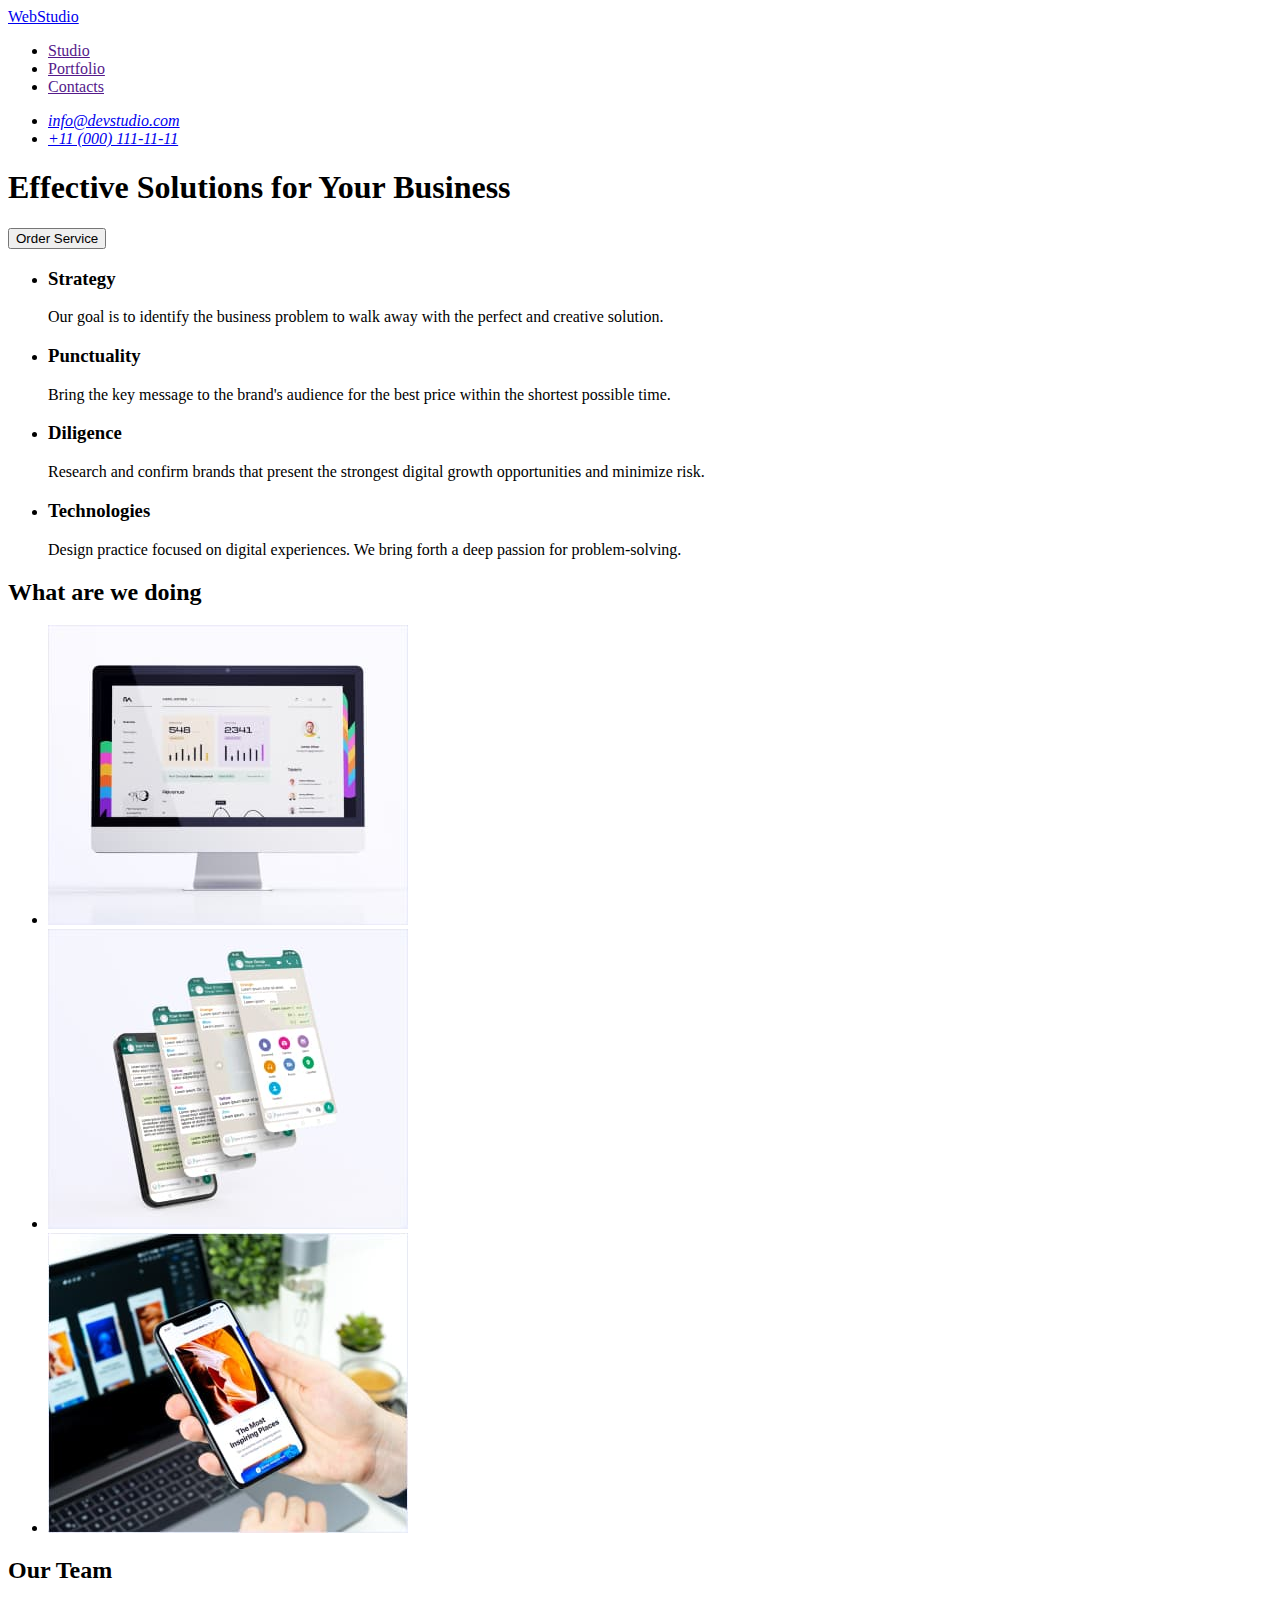
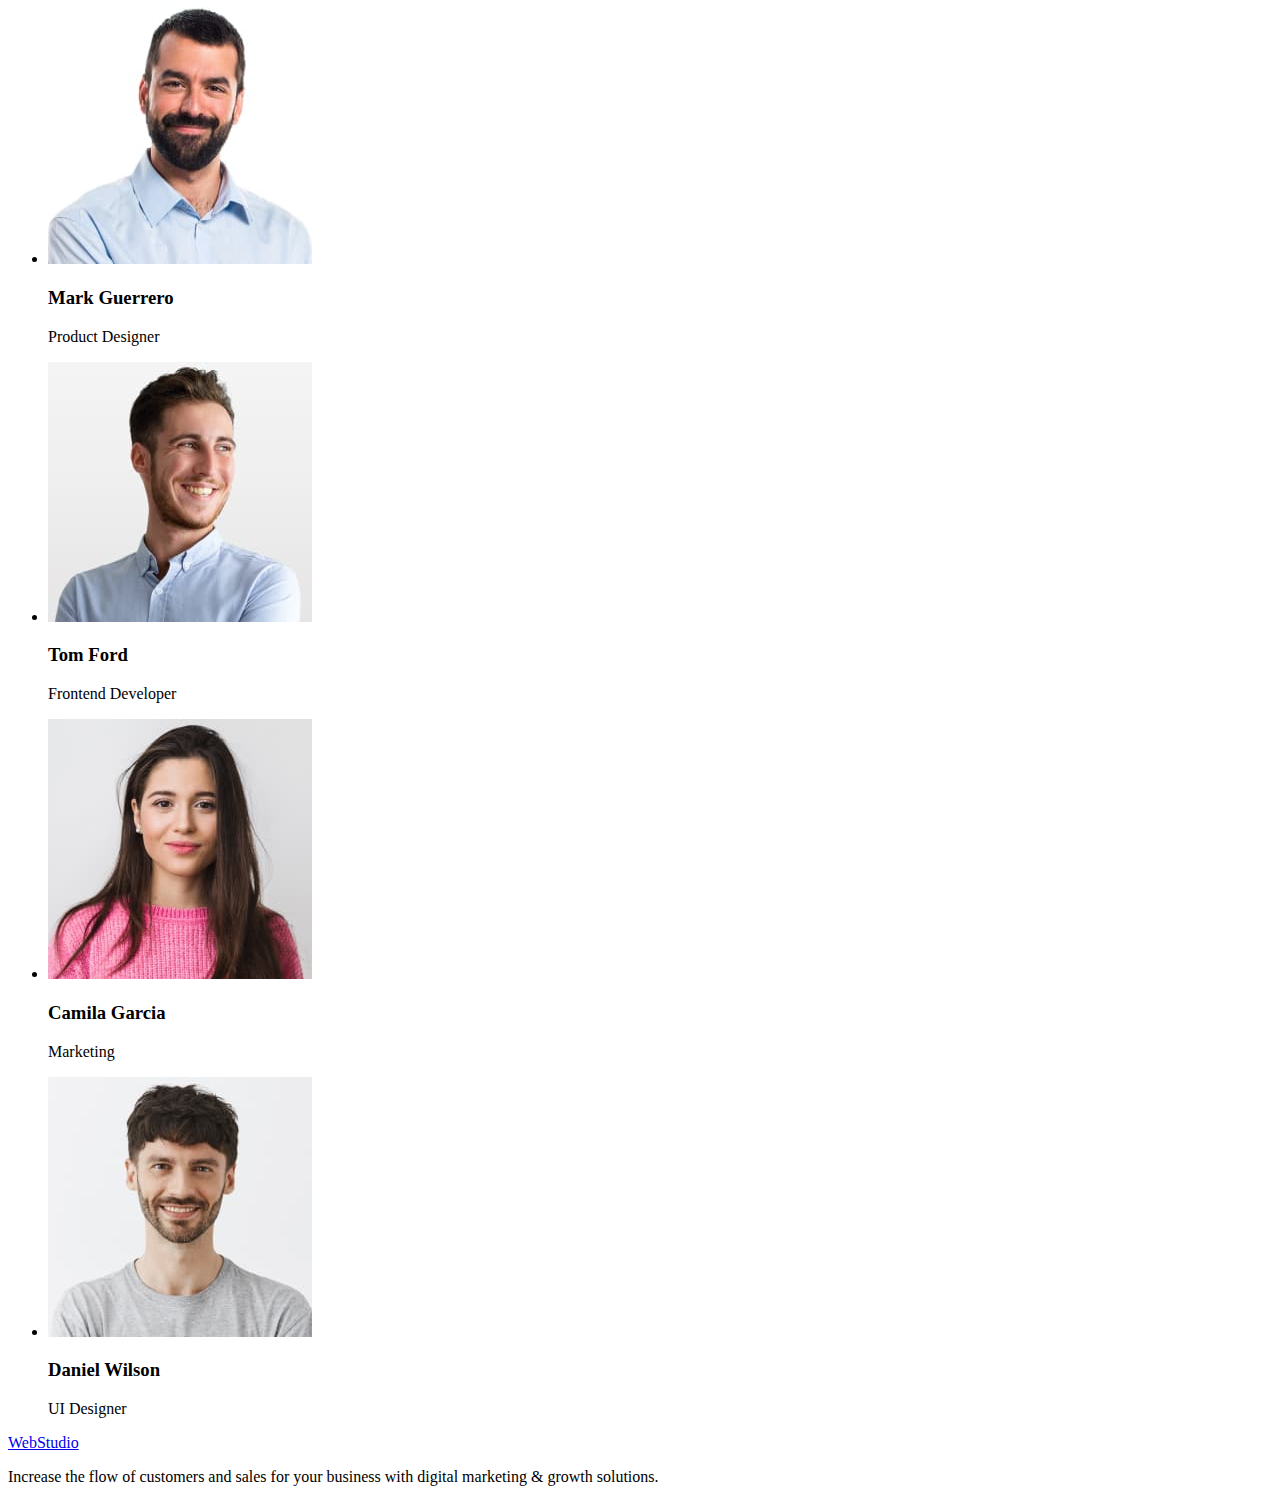
==== index.html @ b8c1d17b "Initial commit" ====
<!DOCTYPE html>
<html lang="en">
  <head>
    <meta charset="UTF-8" />
    <meta http-equiv="X-UA-Compatible" content="IE=edge" />
    <meta name="viewport" content="width=device-width, initial-scale=1.0" />
    <title>WebStudio</title>
  </head>
  <body>
    <!-- HEADER -->

    <header>
      <nav>
        <a href="./index.html">WebStudio</a>
        <ul>
          <li>
            <a href="">Studio</a>
          </li>
          <li>
            <a href="">Portfolio</a>
          </li>
          <li>
            <a href="">Contacts</a>
          </li>
        </ul>
      </nav>
      <address>
        <ul>
          <li>
            <a href="mailto:info@devstudio.com">info@devstudio.com</a>
          </li>
          <li>
            <a href="tel:+110001111111">+11 (000) 111-11-11</a>
          </li>
        </ul>
      </address>
    </header>

    <!-- MAIN -->

    <main>
      <!-- SECTION HERO -->

      <section>
        <h1>Effective Solutions for Your Business</h1>
        <button type="button">Order Service</button>
      </section>

      <!-- SECTION ADVANTAGES -->

      <section>
        <h2 hidden>Our advantages</h2>
        <ul>
          <li>
            <h3>Strategy</h3>
            <p>
              Our goal is to identify the business problem to walk away with the
              perfect and creative solution.
            </p>
          </li>
          <li>
            <h3>Punctuality</h3>
            <p>
              Bring the key message to the brand's audience for the best price
              within the shortest possible time.
            </p>
          </li>
          <li>
            <h3>Diligence</h3>
            <p>
              Research and confirm brands that present the strongest digital
              growth opportunities and minimize risk.
            </p>
          </li>
          <li>
            <h3>Technologies</h3>
            <p>
              Design practice focused on digital experiences. We bring forth a
              deep passion for problem-solving.
            </p>
          </li>
        </ul>
      </section>

      <!-- SECTION WHAT WE ARE DOING -->

      <section>
        <h2>What are we doing</h2>
        <ul>
          <li>
            <img
              src="./images/monitor.jpg"
              alt="monitor with website"
              width="360"
              height="300"
            />
          </li>
          <li>
            <img
              src="./images/app.jpg"
              alt="messenger app"
              width="360"
              height="300"
            />
          </li>
          <li>
            <img
              src="./images/phone.jpg"
              alt="phone in the hand"
              width="360"
              height="300"
            />
          </li>
        </ul>
      </section>

      <!-- SECTION OUR TEAM -->

      <section>
        <h2>Our Team</h2>
        <ul>
          <li>
            <img
              src="./images/img_mark.jpg"
              alt="photo of Mark Guerrero"
              width="264"
              height="260"
            />
            <h3>Mark Guerrero</h3>
            <p>Product Designer</p>
          </li>
          <li>
            <img
              src="./images/img_tom.jpg"
              alt="photo of Tom Ford"
              width="264"
              height="260"
            />
            <h3>Tom Ford</h3>
            <p>Frontend Developer</p>
          </li>
          <li>
            <img
              src="./images/img_camila.jpg"
              alt="photo of Camila Garcia"
              width="264"
              height="260"
            />
            <h3>Camila Garcia</h3>
            <p>Marketing</p>
          </li>
          <li>
            <img
              src="./images/img_daniel.jpg"
              alt="photo of Daniel Wilson"
              width="264"
              height="260"
            />
            <h3>Daniel Wilson</h3>
            <p>UI Designer</p>
          </li>
        </ul>
      </section>
    </main>

    <!-- FOOTER -->

    <footer>
      <a href="./index.html">WebStudio</a>
      <p>
        Increase the flow of customers and sales for your business with digital
        marketing & growth solutions.
      </p>
    </footer>
  </body>
</html>
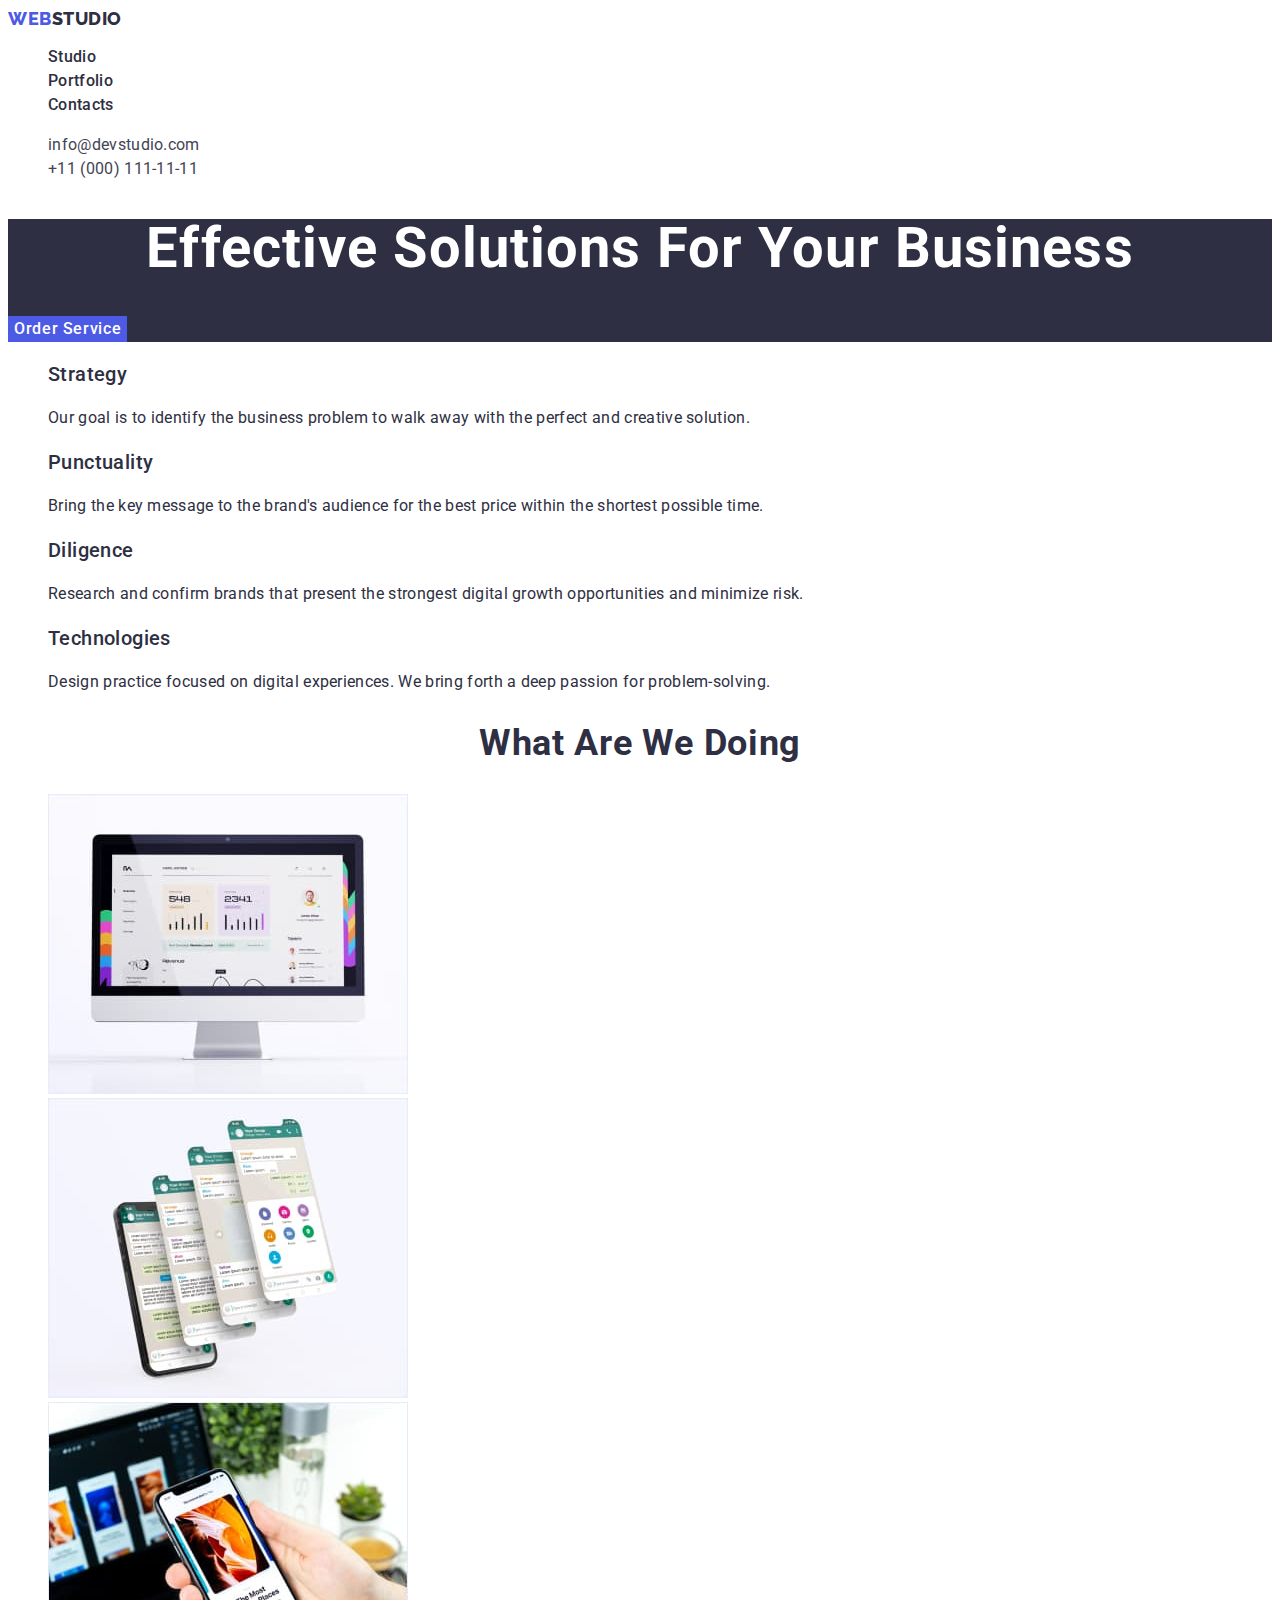
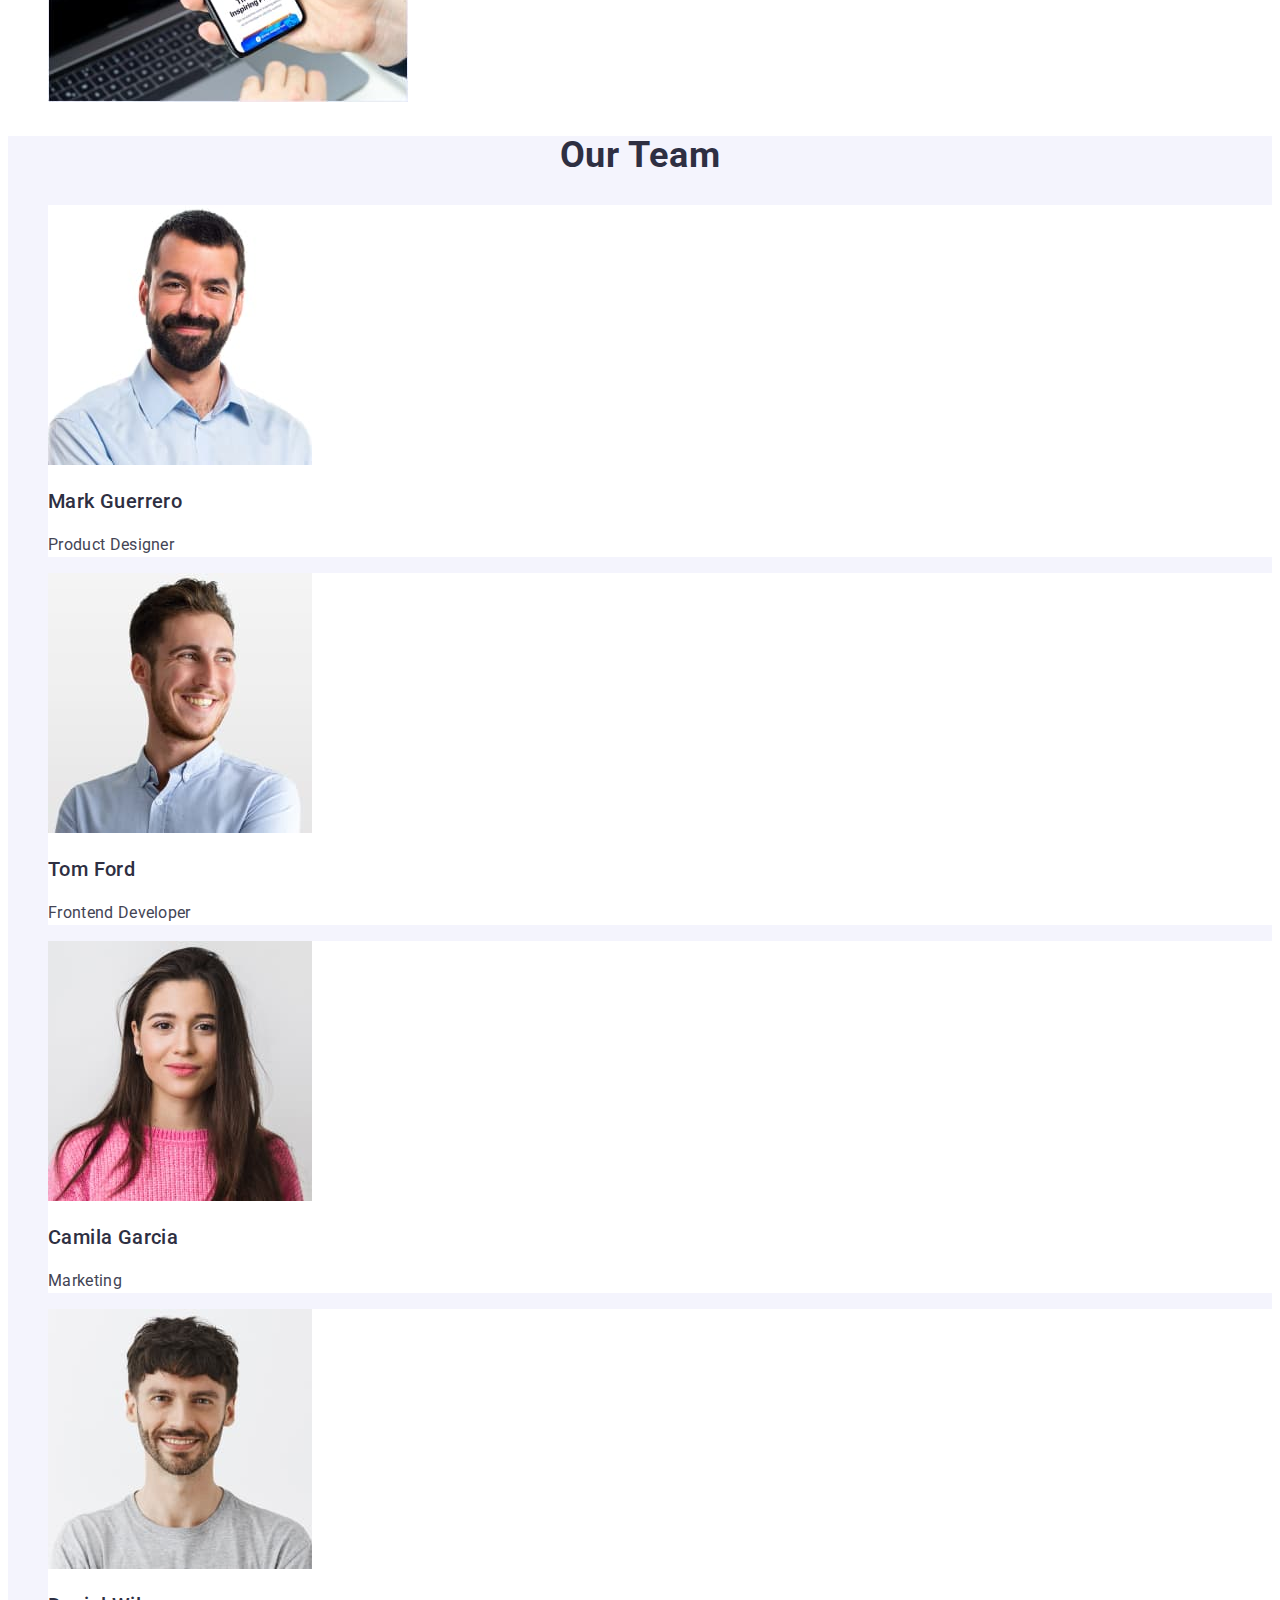
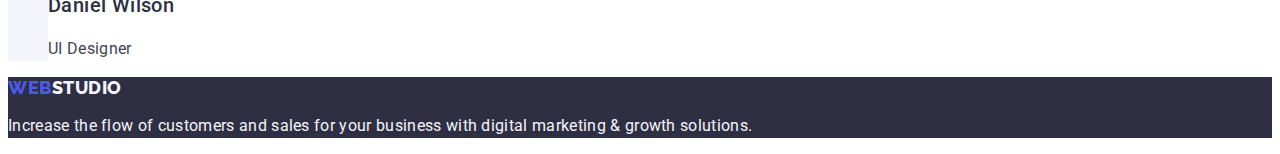
==== commit b1be00d6: "made portfolio.html+css" ====
--- a/index.html
+++ b/index.html
@@ -4,6 +4,13 @@
     <meta charset="UTF-8" />
     <meta http-equiv="X-UA-Compatible" content="IE=edge" />
     <meta name="viewport" content="width=device-width, initial-scale=1.0" />
+    <link rel="preconnect" href="https://fonts.googleapis.com" />
+    <link rel="preconnect" href="https://fonts.gstatic.com" crossorigin />
+    <link
+      href="https://fonts.googleapis.com/css2?family=Raleway:wght@800&family=Roboto:wght@400;500;700;900&display=swap"
+      rel="stylesheet"
+    />
+    <link rel="stylesheet" href="./css/styles.css" />
     <title>WebStudio</title>
   </head>
   <body>
@@ -11,26 +18,32 @@
 
     <header>
       <nav>
-        <a href="./index.html">WebStudio</a>
-        <ul>
+        <a class="logo link" href="./index.html"
+          >Web<span class="logo-part">Studio</span></a
+        >
+        <ul class="list">
           <li>
-            <a href="">Studio</a>
+            <a class="nav-page link" href="./index.html">Studio</a>
           </li>
           <li>
-            <a href="">Portfolio</a>
+            <a class="nav-page link" href="./portfolio.html">Portfolio</a>
           </li>
           <li>
-            <a href="">Contacts</a>
+            <a class="nav-page link" href="">Contacts</a>
           </li>
         </ul>
       </nav>
-      <address>
-        <ul>
+      <address class="contact">
+        <ul class="list">
           <li>
-            <a href="mailto:info@devstudio.com">info@devstudio.com</a>
+            <a class="contact-info link" href="mailto:info@devstudio.com"
+              >info@devstudio.com</a
+            >
           </li>
           <li>
-            <a href="tel:+110001111111">+11 (000) 111-11-11</a>
+            <a class="contact-info link" href="tel:+110001111111"
+              >+11 (000) 111-11-11</a
+            >
           </li>
         </ul>
       </address>
@@ -41,40 +54,40 @@
     <main>
       <!-- SECTION HERO -->
 
-      <section>
-        <h1>Effective Solutions for Your Business</h1>
-        <button type="button">Order Service</button>
+      <section class="hero">
+        <h1 class="hero-title">Effective Solutions for Your Business</h1>
+        <button class="hero-button" type="button">Order Service</button>
       </section>
 
-      <!-- SECTION ADVANTAGES -->
+      <!-- SECTION BENEFITS -->
 
       <section>
-        <h2 hidden>Our advantages</h2>
-        <ul>
+        <h2 hidden>Our benefits</h2>
+        <ul class="list">
           <li>
-            <h3>Strategy</h3>
-            <p>
+            <h3 class="benefit-title">Strategy</h3>
+            <p class="benefit-descr">
               Our goal is to identify the business problem to walk away with the
               perfect and creative solution.
             </p>
           </li>
           <li>
-            <h3>Punctuality</h3>
-            <p>
+            <h3 class="benefit-title">Punctuality</h3>
+            <p class="benefit-descr">
               Bring the key message to the brand's audience for the best price
               within the shortest possible time.
             </p>
           </li>
           <li>
-            <h3>Diligence</h3>
-            <p>
+            <h3 class="benefit-title">Diligence</h3>
+            <p class="benefit-descr">
               Research and confirm brands that present the strongest digital
               growth opportunities and minimize risk.
             </p>
           </li>
           <li>
-            <h3>Technologies</h3>
-            <p>
+            <h3 class="benefit-title">Technologies</h3>
+            <p class="benefit-descr">
               Design practice focused on digital experiences. We bring forth a
               deep passion for problem-solving.
             </p>
@@ -84,9 +97,9 @@
 
       <!-- SECTION WHAT WE ARE DOING -->
 
-      <section>
-        <h2>What are we doing</h2>
-        <ul>
+      <section class="our-work">
+        <h2 class="our-work-title">What are we doing</h2>
+        <ul class="list">
           <li>
             <img
               src="./images/monitor.jpg"
@@ -116,48 +129,48 @@
 
       <!-- SECTION OUR TEAM -->
 
-      <section>
-        <h2>Our Team</h2>
-        <ul>
-          <li>
+      <section class="team">
+        <h2 class="team-title">Our team</h2>
+        <ul class="list">
+          <li class="team-item">
             <img
               src="./images/img_mark.jpg"
               alt="photo of Mark Guerrero"
               width="264"
               height="260"
             />
-            <h3>Mark Guerrero</h3>
-            <p>Product Designer</p>
+            <h3 class="personal-title">Mark Guerrero</h3>
+            <p class="team-descr">Product Designer</p>
           </li>
-          <li>
+          <li class="team-item">
             <img
               src="./images/img_tom.jpg"
               alt="photo of Tom Ford"
               width="264"
               height="260"
             />
-            <h3>Tom Ford</h3>
-            <p>Frontend Developer</p>
+            <h3 class="personal-title">Tom Ford</h3>
+            <p class="team-descr">Frontend Developer</p>
           </li>
-          <li>
+          <li class="team-item">
             <img
               src="./images/img_camila.jpg"
               alt="photo of Camila Garcia"
               width="264"
               height="260"
             />
-            <h3>Camila Garcia</h3>
-            <p>Marketing</p>
+            <h3 class="personal-title">Camila Garcia</h3>
+            <p class="team-descr">Marketing</p>
           </li>
-          <li>
+          <li class="team-item">
             <img
               src="./images/img_daniel.jpg"
               alt="photo of Daniel Wilson"
               width="264"
               height="260"
             />
-            <h3>Daniel Wilson</h3>
-            <p>UI Designer</p>
+            <h3 class="personal-title">Daniel Wilson</h3>
+            <p class="team-descr">UI Designer</p>
           </li>
         </ul>
       </section>
@@ -165,9 +178,11 @@
 
     <!-- FOOTER -->
 
-    <footer>
-      <a href="./index.html">WebStudio</a>
-      <p>
+    <footer class="page-footer">
+      <a class="logo link" href="./index.html"
+        >Web<span class="footer-logo-part">Studio</span></a
+      >
+      <p class="footer-info">
         Increase the flow of customers and sales for your business with digital
         marketing & growth solutions.
       </p>
--- a/css/styles.css
+++ b/css/styles.css
@@ -0,0 +1,217 @@
+:root {
+  --main-black-color: #434455;
+  --secondary-black-color: #2e2f42;
+  --brand-color: #4d5ae5;
+  --main-light-color: #ffffff;
+  --secondary-light-color: #f4f4fd;
+  --third-light-color: #e7e9fc;
+  --active-color: #404bbf;
+}
+
+body {
+  font-family: "Roboto", sans-serif;
+  color: var(--main-black-color);
+  background-color: var(--main-light-color);
+}
+
+/* PAGE STUDIO */
+
+/* HEADER */
+
+.link {
+  text-decoration: none;
+}
+
+.list {
+  list-style: none;
+}
+
+.logo {
+  font-family: "Raleway", sans-serif;
+  text-transform: uppercase;
+  color: var(--brand-color);
+  font-weight: 800;
+  font-size: 18px;
+  line-height: 1.17;
+  letter-spacing: 0.03em;
+}
+
+.logo-part {
+  color: var(--secondary-black-color);
+}
+
+.nav-page {
+  color: var(--secondary-black-color);
+  font-weight: 500;
+  font-size: 16px;
+  line-height: 1.5;
+  letter-spacing: 0.02em;
+}
+
+.nav-page:active,
+.nav-page:hover,
+.nav-page:focus {
+  color: var(--active-color);
+}
+
+.contact {
+  font-style: normal;
+}
+
+.contact-info {
+  color: var(--main-black-color);
+  font-style: normal;
+  font-size: 16px;
+  line-height: 1.5;
+  letter-spacing: 0.02em;
+}
+
+.contact-info:hover,
+.contact-info:focus {
+  color: var(--active-color);
+}
+
+/* MAIN */
+
+/* SECTION HERO */
+
+.hero {
+  background-color: var(--secondary-black-color);
+}
+
+.hero-title {
+  font-size: 56px;
+  line-height: 1.07;
+  color: var(--main-light-color);
+  text-transform: capitalize;
+  letter-spacing: 0.02em;
+  text-align: center;
+}
+
+.hero-button {
+  font-family: "Roboto", sans-serif;
+  font-weight: 500;
+  background-color: var(--brand-color);
+  font-size: 16px;
+  line-height: 1.5;
+  color: var(--main-light-color);
+  border: none;
+  letter-spacing: 0.04em;
+  cursor: pointer;
+}
+
+.hero-button:focus,
+.hero-button:hover,
+.hero-button:active {
+  background-color: var(--active-color);
+}
+
+/* SECTION BENEFITS */
+
+.benefit-title {
+  color: var(--secondary-black-color);
+  font-weight: 500;
+  font-size: 20px;
+  line-height: 1.2;
+  letter-spacing: 0.02em;
+}
+
+.benefit-descr {
+  font-size: 16px;
+  line-height: 1.5;
+  color: var(--secondary-black-color);
+  letter-spacing: 0.02em;
+}
+
+/* SECTION WHAT WE ARE DOING */
+
+.our-work-title {
+  color: var(--secondary-black-color);
+  font-size: 36px;
+  line-height: 1.11;
+  text-transform: capitalize;
+  letter-spacing: 0.02em;
+  text-align: center;
+}
+
+/* SECTION OUR TEAM */
+
+.team {
+  background-color: var(--secondary-light-color);
+}
+.team-item {
+  background-color: var(--main-light-color);
+}
+
+.team-title {
+  color: var(--secondary-black-color);
+  font-size: 36px;
+  line-height: 1.11;
+  letter-spacing: 0.02em;
+  text-transform: capitalize;
+  text-align: center;
+}
+.personal-title {
+  color: var(--secondary-black-color);
+  font-weight: 500;
+  font-size: 20px;
+  line-height: 1.2;
+  letter-spacing: 0.02em;
+}
+.team-descr {
+  font-size: 16px;
+  line-height: 1.5;
+  letter-spacing: 0.02em;
+}
+
+/* FOOTER */
+
+.page-footer {
+  background-color: var(--secondary-black-color);
+}
+
+.footer-logo-part {
+  color: var(--secondary-light-color);
+}
+
+.footer-info {
+  font-size: 16px;
+  line-height: 1.5;
+  color: var(--secondary-light-color);
+  letter-spacing: 0.02em;
+}
+
+/* PAGE PORTFOLIO */
+
+.portfolio-button {
+  font-family: "Roboto", sans-serif;
+  background-color: var(--secondary-light-color);
+  font-weight: 500;
+  font-size: 16px;
+  line-height: 1.5;
+  letter-spacing: 0.04em;
+  color: var(--brand-color);
+  border: none;
+  cursor: pointer;
+}
+
+.portfolio-button:hover,
+.portfolio-button:focus,
+.portfolio-button:active {
+  background-color: var(--active-color);
+  color: var(--main-light-color);
+}
+
+.project-title {
+  color: var(--secondary-black-color);
+  font-weight: 500;
+  font-size: 20px;
+  line-height: 1.2;
+  letter-spacing: 0.02em;
+}
+
+.project-name {
+  font-size: 16px;
+  line-height: 1.5;
+  letter-spacing: 0.02em;
+}
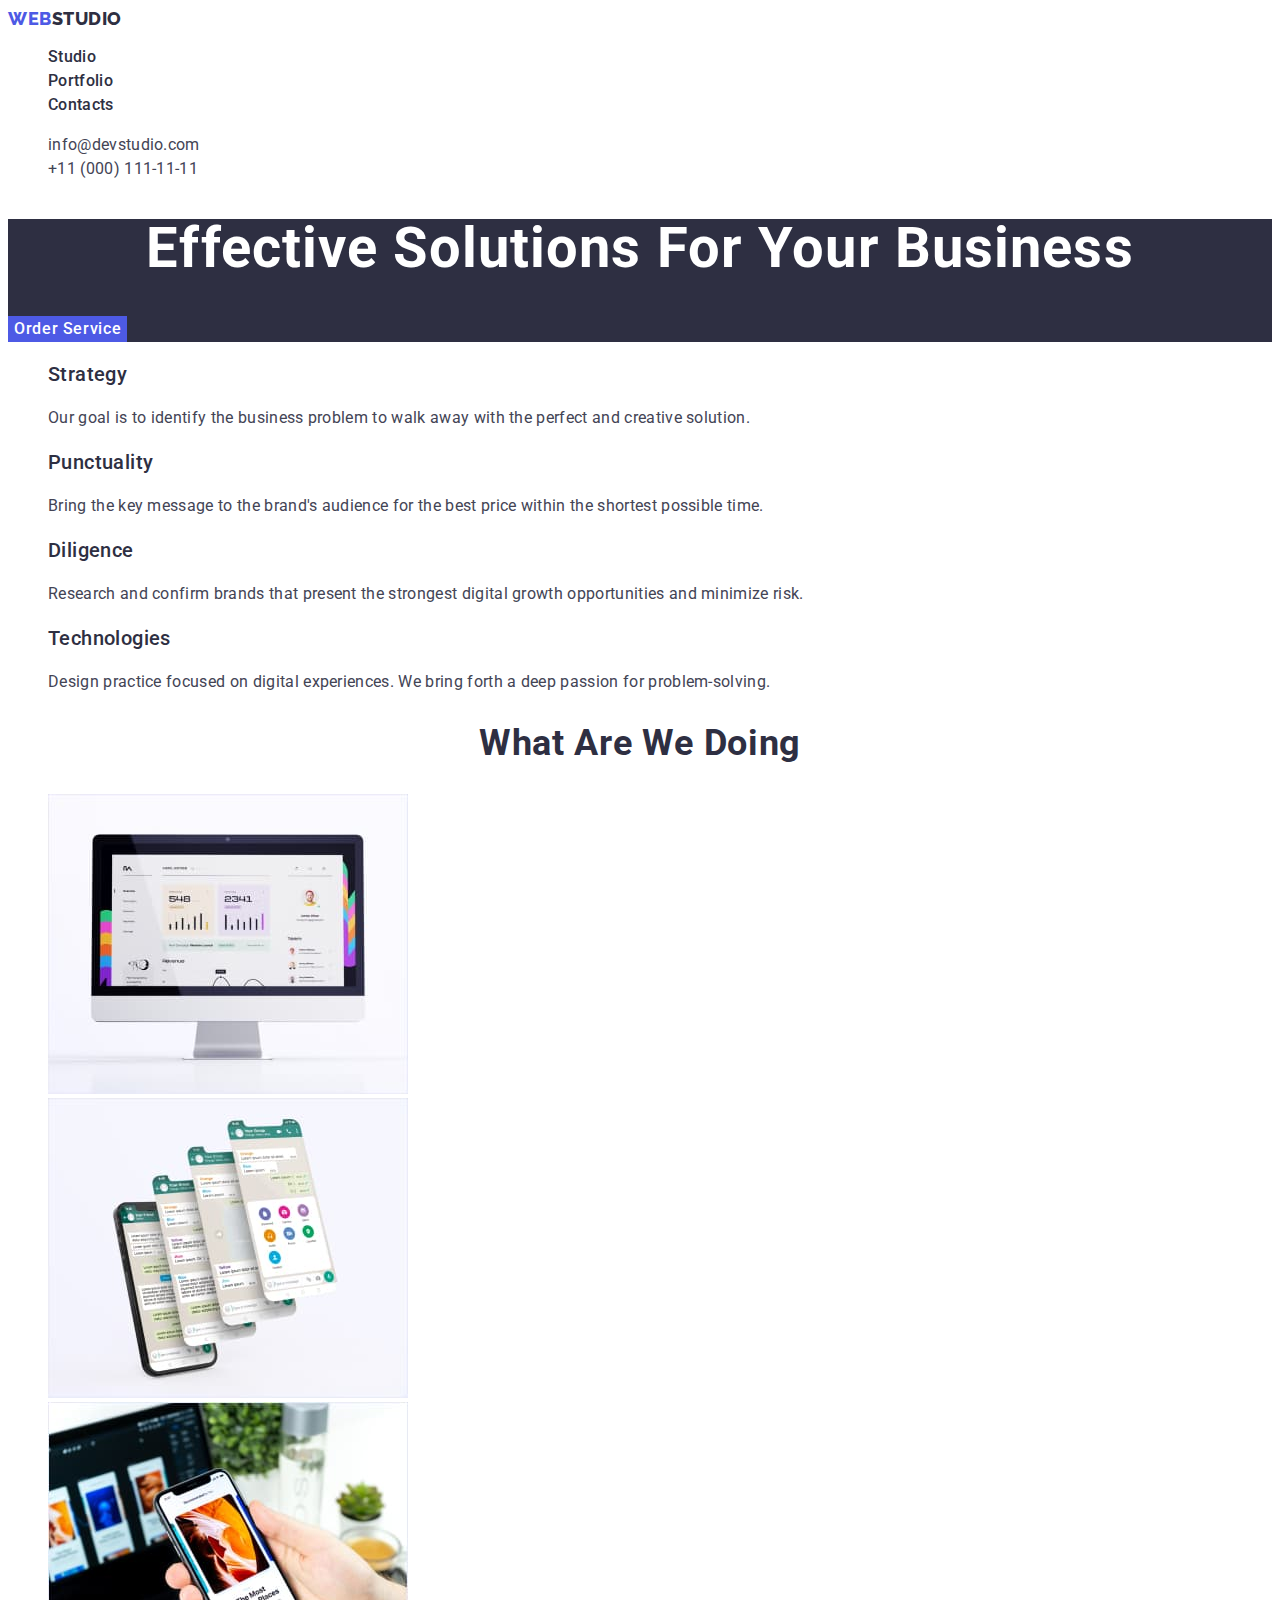
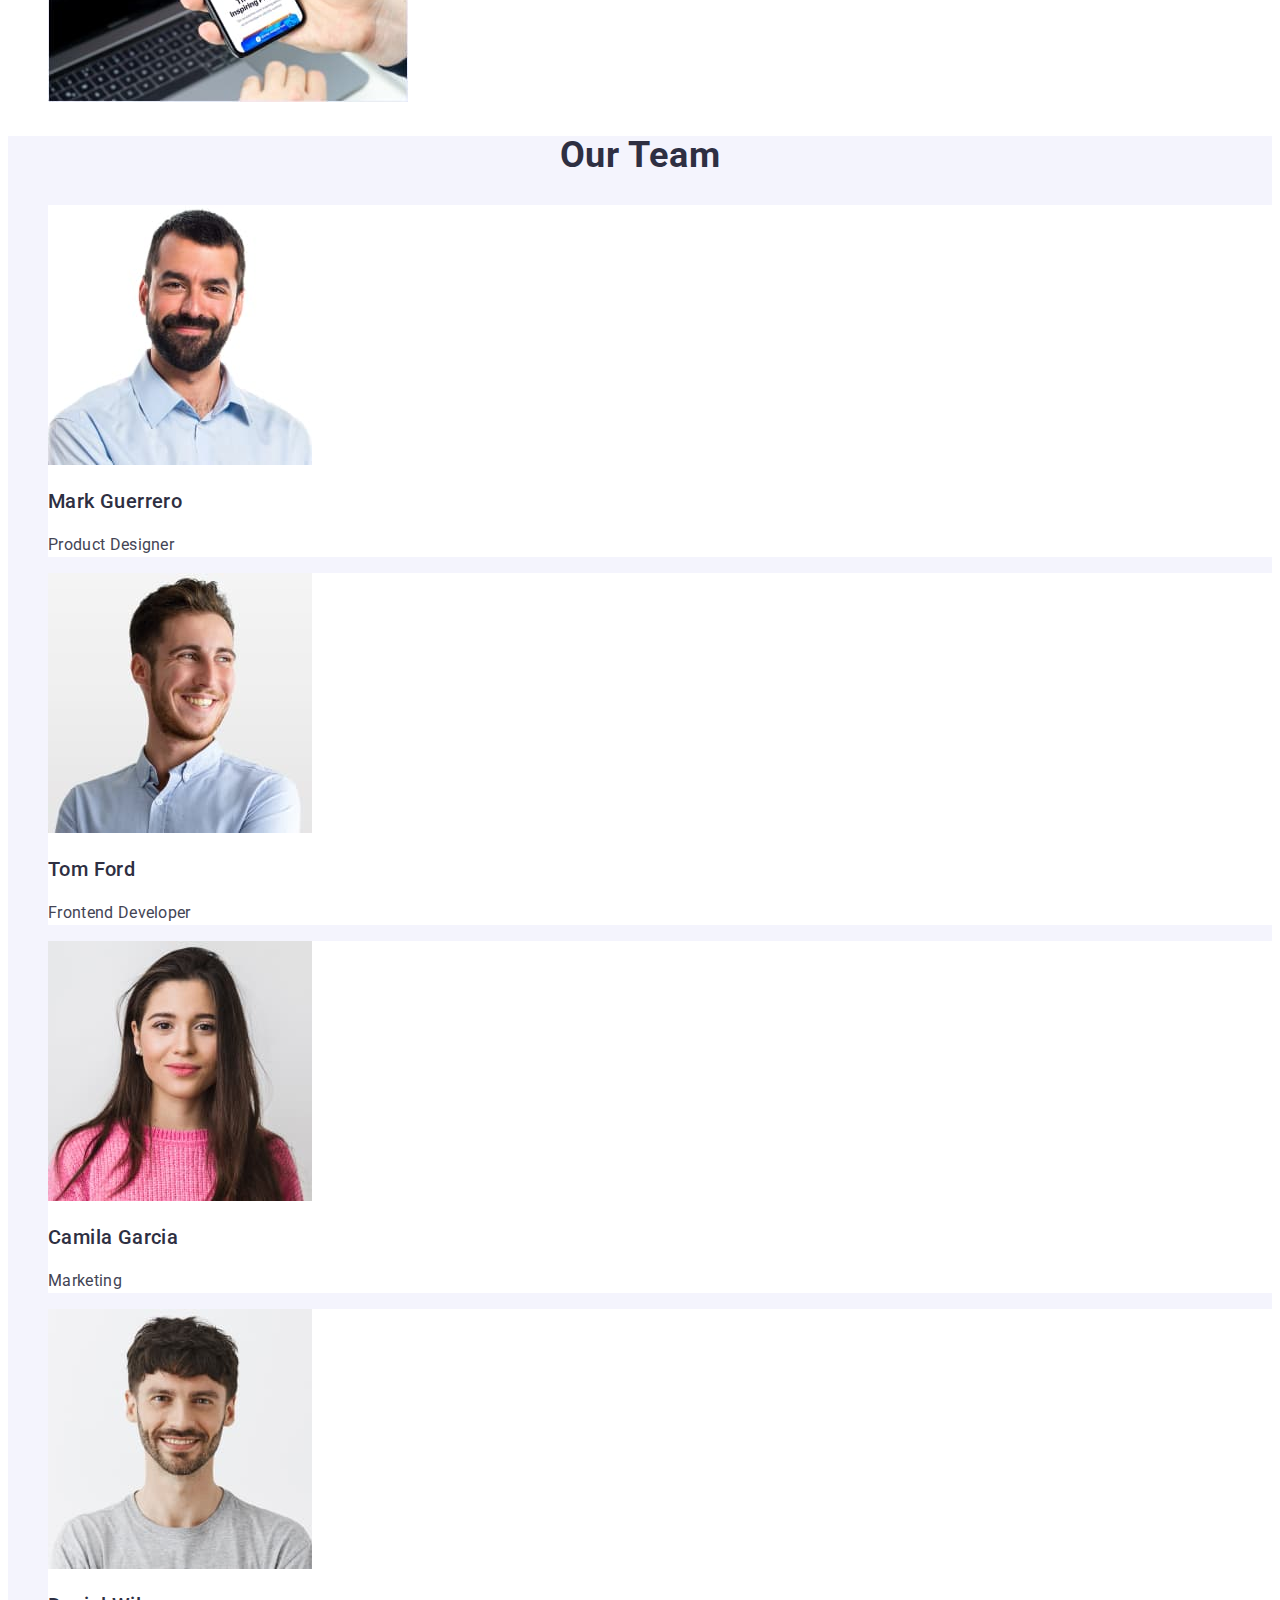
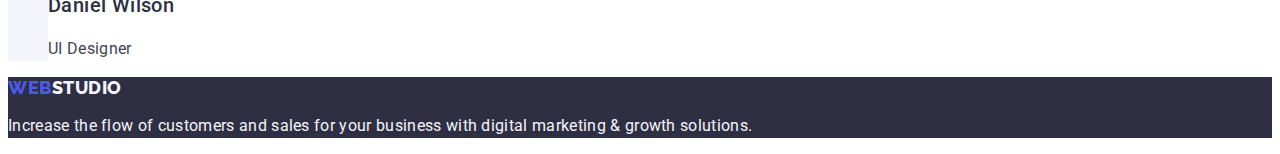
==== commit 8b704bc3: "made new classes" ====
--- a/index.html
+++ b/index.html
@@ -10,40 +10,35 @@
       href="https://fonts.googleapis.com/css2?family=Raleway:wght@800&family=Roboto:wght@400;500;700;900&display=swap"
       rel="stylesheet"
     />
+
+    <title>WebStudio</title>
     <link rel="stylesheet" href="./css/styles.css" />
-    <title>WebStudio</title>
   </head>
   <body>
     <!-- HEADER -->
 
-    <header>
-      <nav>
-        <a class="logo link" href="./index.html"
-          >Web<span class="logo-part">Studio</span></a
-        >
-        <ul class="list">
-          <li>
-            <a class="nav-page link" href="./index.html">Studio</a>
+    <header class="header">
+      <nav class="header-navigation">
+        <a class="logo link" href="./index.html">Web<span class="logo-part">Studio</span></a>
+        <ul class="header-list list">
+          <li class="header-item">
+            <a class="header-link link" href="./index.html">Studio</a>
           </li>
-          <li>
-            <a class="nav-page link" href="./portfolio.html">Portfolio</a>
+          <li class="header-item">
+            <a class="header-link link" href="./portfolio.html">Portfolio</a>
           </li>
-          <li>
-            <a class="nav-page link" href="">Contacts</a>
+          <li class="header-item">
+            <a class="header-link link" href="">Contacts</a>
           </li>
         </ul>
       </nav>
       <address class="contact">
-        <ul class="list">
-          <li>
-            <a class="contact-info link" href="mailto:info@devstudio.com"
-              >info@devstudio.com</a
-            >
+        <ul class="contact-list list">
+          <li class="contact-item">
+            <a class="contact-info link" href="mailto:info@devstudio.com">info@devstudio.com</a>
           </li>
-          <li>
-            <a class="contact-info link" href="tel:+110001111111"
-              >+11 (000) 111-11-11</a
-            >
+          <li class="contact-item">
+            <a class="contact-info link" href="tel:+110001111111">+11 (000) 111-11-11</a>
           </li>
         </ul>
       </address>
@@ -61,35 +56,35 @@
 
       <!-- SECTION BENEFITS -->
 
-      <section>
+      <section class="benefits">
         <h2 hidden>Our benefits</h2>
-        <ul class="list">
-          <li>
-            <h3 class="benefit-title">Strategy</h3>
-            <p class="benefit-descr">
-              Our goal is to identify the business problem to walk away with the
-              perfect and creative solution.
+        <ul class="benefits-list list">
+          <li class="benefits-item">
+            <h3 class="benefits-subtitle">Strategy</h3>
+            <p class="benefits-text">
+              Our goal is to identify the business problem to walk away with the perfect and
+              creative solution.
             </p>
           </li>
-          <li>
-            <h3 class="benefit-title">Punctuality</h3>
-            <p class="benefit-descr">
-              Bring the key message to the brand's audience for the best price
-              within the shortest possible time.
+          <li class="benefits-item">
+            <h3 class="benefits-subtitle">Punctuality</h3>
+            <p class="benefits-text">
+              Bring the key message to the brand's audience for the best price within the shortest
+              possible time.
             </p>
           </li>
-          <li>
-            <h3 class="benefit-title">Diligence</h3>
-            <p class="benefit-descr">
-              Research and confirm brands that present the strongest digital
-              growth opportunities and minimize risk.
+          <li class="benefits-item">
+            <h3 class="benefits-subtitle">Diligence</h3>
+            <p class="benefits-text">
+              Research and confirm brands that present the strongest digital growth opportunities
+              and minimize risk.
             </p>
           </li>
-          <li>
-            <h3 class="benefit-title">Technologies</h3>
-            <p class="benefit-descr">
-              Design practice focused on digital experiences. We bring forth a
-              deep passion for problem-solving.
+          <li class="benefits-item">
+            <h3 class="benefits-subtitle">Technologies</h3>
+            <p class="benefits-text">
+              Design practice focused on digital experiences. We bring forth a deep passion for
+              problem-solving.
             </p>
           </li>
         </ul>
@@ -99,30 +94,15 @@
 
       <section class="our-work">
         <h2 class="our-work-title">What are we doing</h2>
-        <ul class="list">
-          <li>
-            <img
-              src="./images/monitor.jpg"
-              alt="monitor with website"
-              width="360"
-              height="300"
-            />
+        <ul class="our-work-list list">
+          <li class="our-work-item">
+            <img src="./images/monitor.jpg" alt="monitor with website" width="360" height="300" />
           </li>
-          <li>
-            <img
-              src="./images/app.jpg"
-              alt="messenger app"
-              width="360"
-              height="300"
-            />
+          <li class="our-work-item">
+            <img src="./images/app.jpg" alt="messenger app" width="360" height="300" />
           </li>
-          <li>
-            <img
-              src="./images/phone.jpg"
-              alt="phone in the hand"
-              width="360"
-              height="300"
-            />
+          <li class="our-work-item">
+            <img src="./images/phone.jpg" alt="phone in the hand" width="360" height="300" />
           </li>
         </ul>
       </section>
@@ -131,7 +111,7 @@
 
       <section class="team">
         <h2 class="team-title">Our team</h2>
-        <ul class="list">
+        <ul class="team-list list">
           <li class="team-item">
             <img
               src="./images/img_mark.jpg"
@@ -143,12 +123,7 @@
             <p class="team-descr">Product Designer</p>
           </li>
           <li class="team-item">
-            <img
-              src="./images/img_tom.jpg"
-              alt="photo of Tom Ford"
-              width="264"
-              height="260"
-            />
+            <img src="./images/img_tom.jpg" alt="photo of Tom Ford" width="264" height="260" />
             <h3 class="personal-title">Tom Ford</h3>
             <p class="team-descr">Frontend Developer</p>
           </li>
@@ -178,13 +153,11 @@
 
     <!-- FOOTER -->
 
-    <footer class="page-footer">
-      <a class="logo link" href="./index.html"
-        >Web<span class="footer-logo-part">Studio</span></a
-      >
-      <p class="footer-info">
-        Increase the flow of customers and sales for your business with digital
-        marketing & growth solutions.
+    <footer class="footer">
+      <a class="logo link" href="./index.html">Web<span class="footer-logo-part">Studio</span></a>
+      <p class="footer-text">
+        Increase the flow of customers and sales for your business with digital marketing & growth
+        solutions.
       </p>
     </footer>
   </body>
--- a/css/styles.css
+++ b/css/styles.css
@@ -9,7 +9,7 @@
 }
 
 body {
-  font-family: "Roboto", sans-serif;
+  font-family: 'Roboto', sans-serif;
   color: var(--main-black-color);
   background-color: var(--main-light-color);
 }
@@ -27,7 +27,7 @@
 }
 
 .logo {
-  font-family: "Raleway", sans-serif;
+  font-family: 'Raleway', sans-serif;
   text-transform: uppercase;
   color: var(--brand-color);
   font-weight: 800;
@@ -40,17 +40,17 @@
   color: var(--secondary-black-color);
 }
 
-.nav-page {
-  color: var(--secondary-black-color);
-  font-weight: 500;
-  font-size: 16px;
-  line-height: 1.5;
-  letter-spacing: 0.02em;
-}
-
-.nav-page:active,
-.nav-page:hover,
-.nav-page:focus {
+.header-link {
+  color: var(--secondary-black-color);
+  font-weight: 500;
+  font-size: 16px;
+  line-height: 1.5;
+  letter-spacing: 0.02em;
+}
+
+.header-link:active,
+.header-link:hover,
+.header-link:focus {
   color: var(--active-color);
 }
 
@@ -89,7 +89,7 @@
 }
 
 .hero-button {
-  font-family: "Roboto", sans-serif;
+  font-family: 'Roboto', sans-serif;
   font-weight: 500;
   background-color: var(--brand-color);
   font-size: 16px;
@@ -108,7 +108,7 @@
 
 /* SECTION BENEFITS */
 
-.benefit-title {
+.benefits-subtitle {
   color: var(--secondary-black-color);
   font-weight: 500;
   font-size: 20px;
@@ -116,11 +116,11 @@
   letter-spacing: 0.02em;
 }
 
-.benefit-descr {
-  font-size: 16px;
-  line-height: 1.5;
-  color: var(--secondary-black-color);
-  letter-spacing: 0.02em;
+.benefits-text {
+  font-size: 16px;
+  line-height: 1.5;
+  letter-spacing: 0.02em;
+  color: var(--main-black-color);
 }
 
 /* SECTION WHAT WE ARE DOING */
@@ -166,7 +166,7 @@
 
 /* FOOTER */
 
-.page-footer {
+.footer {
   background-color: var(--secondary-black-color);
 }
 
@@ -174,7 +174,7 @@
   color: var(--secondary-light-color);
 }
 
-.footer-info {
+.footer-text {
   font-size: 16px;
   line-height: 1.5;
   color: var(--secondary-light-color);
@@ -184,7 +184,7 @@
 /* PAGE PORTFOLIO */
 
 .portfolio-button {
-  font-family: "Roboto", sans-serif;
+  font-family: 'Roboto', sans-serif;
   background-color: var(--secondary-light-color);
   font-weight: 500;
   font-size: 16px;
@@ -214,4 +214,5 @@
   font-size: 16px;
   line-height: 1.5;
   letter-spacing: 0.02em;
-}
+  color: var(--main-black-color);
+}
